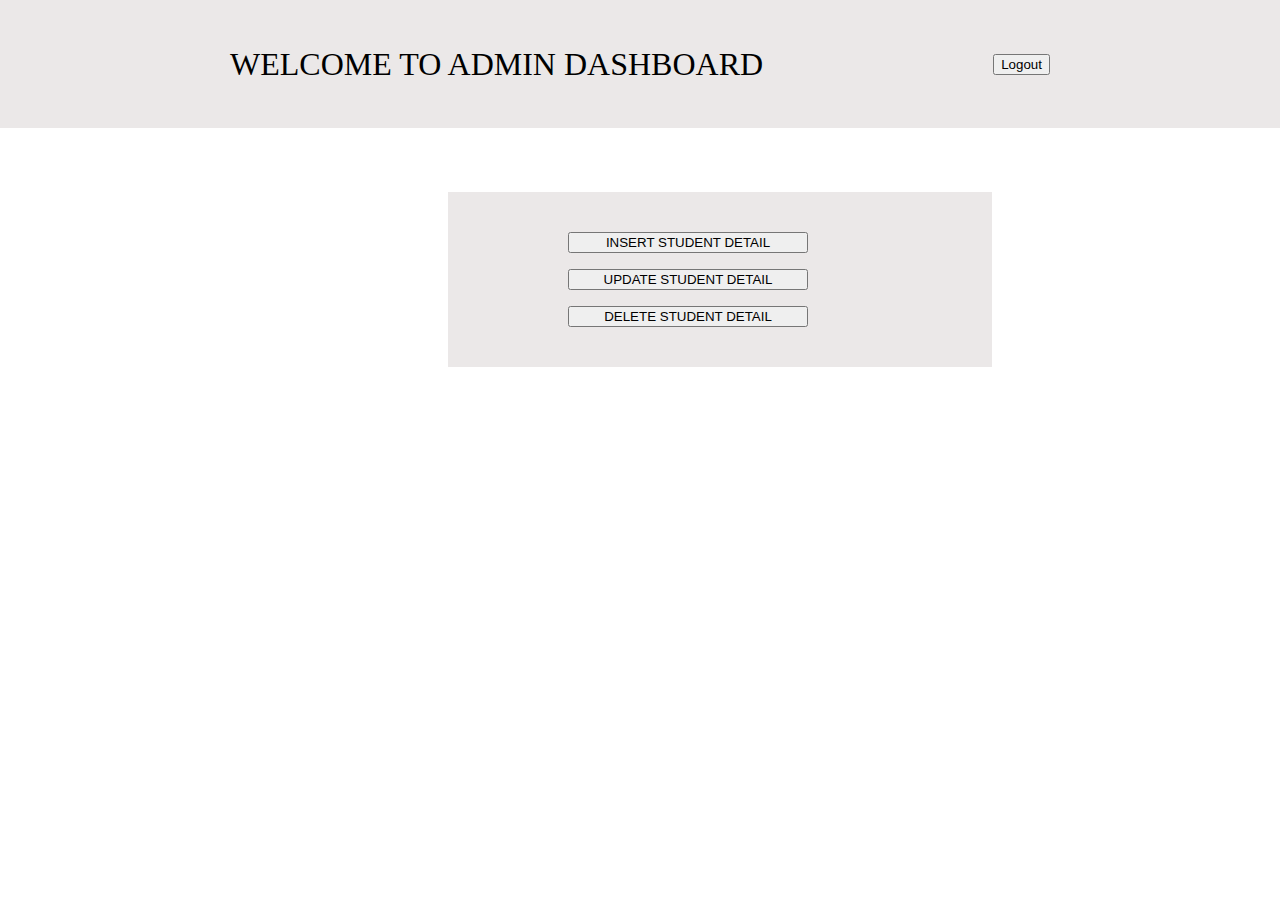
==== SQL injection UI/UI design/dashboardPage/dashboardPage.html @ cfbb6497 "Added UI Pages" ====
<!DOCTYPE html>
<html lang="en">
<head>
    <meta charset="UTF-8">
    <meta http-equiv="X-UA-Compatible" content="IE=edge">
    <meta name="viewport" content="width=device-width, initial-scale=1.0">
    <title>Document</title>
    <link href="https://cdn.jsdelivr.net/npm/bootstrap@5.1.3/dist/css/bootstrap.min.css" rel="stylesheet" integrity="sha384-1BmE4kWBq78iYhFldvKuhfTAU6auU8tT94WrHftjDbrCEXSU1oBoqyl2QvZ6jIW3" crossorigin="anonymous">
    <link rel="stylesheet" href="dashboardPage.style.css">
</head>
<body>
    <div class="header">
        <div class="header-content"><p>WELCOME TO ADMIN DASHBOARD</p></div>
        <div class="logout-button"><button type="button" class="btn btn-success">Logout</button></div>
    </div>
    <div class="main">
        <div class="insert"><button type="button" class="btn btn-primary">INSERT STUDENT DETAIL</button></div>
        <div class="update"><button type="button" class="btn btn-primary">UPDATE STUDENT DETAIL</button></div>
        <div class="delete"><button type="button" class="btn btn-primary">DELETE STUDENT DETAIL</button></div>
    </div>
</body>
</html>
---- SQL injection UI/UI design/dashboardPage/dashboardPage.style.css ----
body{
    margin: 0;
}
.header{
    background-color: rgb(235, 232, 232);
    height: 8rem;
    display: flex;
    align-items: center;
    justify-content: space-evenly;
}
.header p{
    font-size: 2rem;

}
.main{
    background-color: rgb(235, 232, 232);
    margin-top: 4rem;
    margin-left: 35vw;
    padding: 2rem;
    width: 30rem;
    display: flex;
    flex-direction: column;
    justify-content: center;
}
.main button{
    margin: 0.5rem;
    width: 15rem;
    margin-left: 5.5rem;
}
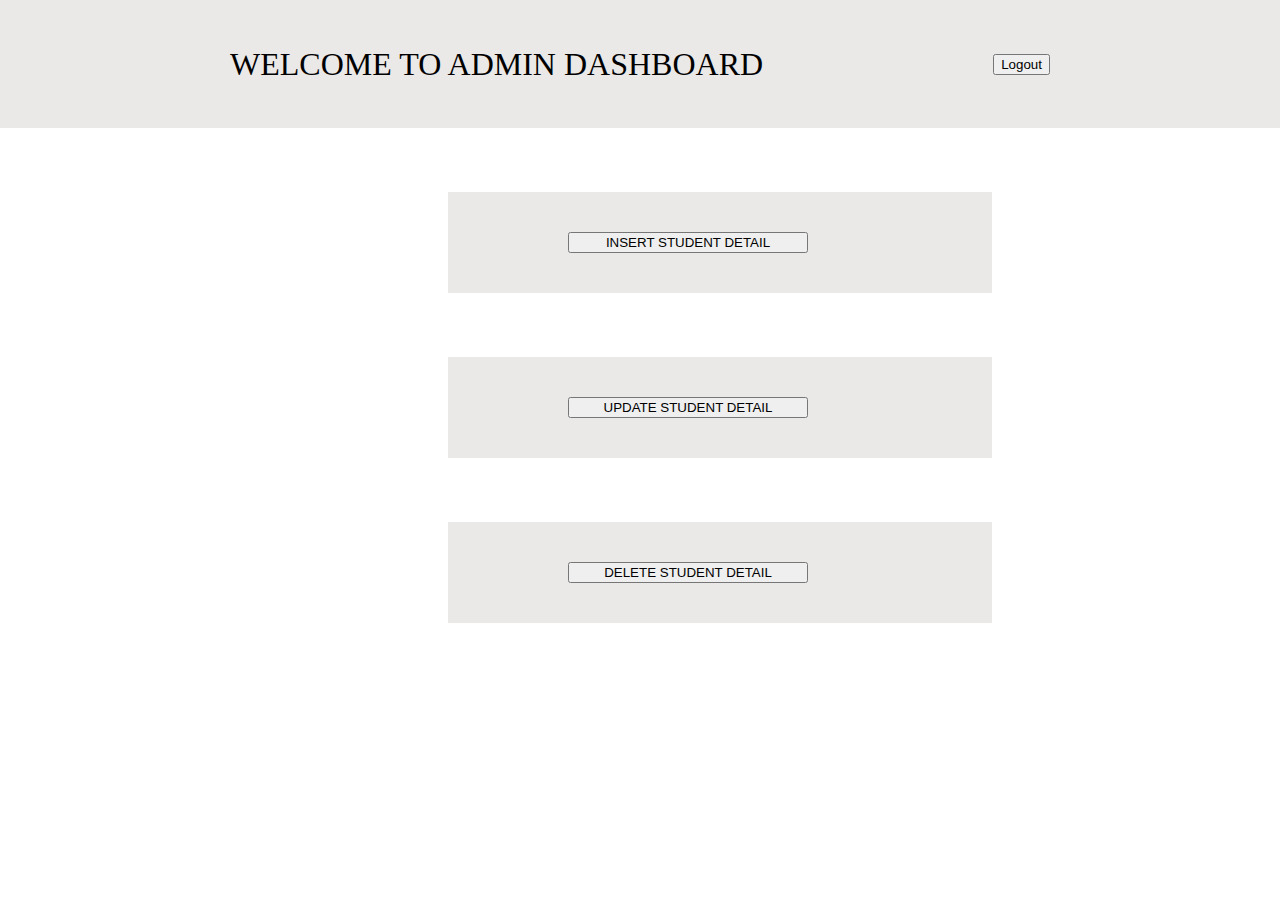
==== commit 0619ac93: "Added dashboard,insert and update pages" ====
--- a/SQL injection UI/UI design/dashboardPage/dashboardPage.html
+++ b/SQL injection UI/UI design/dashboardPage/dashboardPage.html
@@ -1,22 +1,31 @@
-<!DOCTYPE html>
-<html lang="en">
-<head>
-    <meta charset="UTF-8">
-    <meta http-equiv="X-UA-Compatible" content="IE=edge">
-    <meta name="viewport" content="width=device-width, initial-scale=1.0">
-    <title>Document</title>
-    <link href="https://cdn.jsdelivr.net/npm/bootstrap@5.1.3/dist/css/bootstrap.min.css" rel="stylesheet" integrity="sha384-1BmE4kWBq78iYhFldvKuhfTAU6auU8tT94WrHftjDbrCEXSU1oBoqyl2QvZ6jIW3" crossorigin="anonymous">
-    <link rel="stylesheet" href="dashboardPage.style.css">
-</head>
-<body>
-    <div class="header">
-        <div class="header-content"><p>WELCOME TO ADMIN DASHBOARD</p></div>
-        <div class="logout-button"><button type="button" class="btn btn-success">Logout</button></div>
-    </div>
-    <div class="main">
-        <div class="insert"><button type="button" class="btn btn-primary">INSERT STUDENT DETAIL</button></div>
-        <div class="update"><button type="button" class="btn btn-primary">UPDATE STUDENT DETAIL</button></div>
-        <div class="delete"><button type="button" class="btn btn-primary">DELETE STUDENT DETAIL</button></div>
-    </div>
-</body>
+<!DOCTYPE html>
+<html lang="en">
+<head>
+    <meta charset="UTF-8">
+    <meta http-equiv="X-UA-Compatible" content="IE=edge">
+    <meta name="viewport" content="width=device-width, initial-scale=1.0">
+    <title>Document</title>
+    <link href="https://cdn.jsdelivr.net/npm/bootstrap@5.1.3/dist/css/bootstrap.min.css" rel="stylesheet" integrity="sha384-1BmE4kWBq78iYhFldvKuhfTAU6auU8tT94WrHftjDbrCEXSU1oBoqyl2QvZ6jIW3" crossorigin="anonymous">
+    <link rel="stylesheet" href="dashboardPage.style.css">
+</head>
+<body>
+    <div class="header">
+        <div class="header-content"><p>WELCOME TO ADMIN DASHBOARD</p></div>
+        <div class="logout-button"><button type="button" onclick="location.href='http://localhost/sql-injection-manav/SQL-Injection-main/'"class="btn btn-success">Logout</button></div>
+    </div>
+    <form class="main" method="get" action="dashboardPageInsert.php">
+        <div class="insert"><button type="submit" name="insert" value="insert"class="btn btn-primary">INSERT STUDENT DETAIL</button></div>
+    </form>
+    
+    <form action="dashboardPageUpdate.php" class="main" method="get">
+        <div class="update"><button type="submit" name="update" value="update" class="btn btn-primary">UPDATE STUDENT DETAIL</button></div>
+    </form>
+
+    <form action="dashboardPageDelete.php" class="main" method="get">
+        <div class="delete"><button type="submit" name="delete" value="delete"class="btn btn-primary">DELETE STUDENT DETAIL</button></div> 
+
+    </form>
+
+</body>
+
 </html>--- a/SQL injection UI/UI design/dashboardPage/dashboardPage.style.css
+++ b/SQL injection UI/UI design/dashboardPage/dashboardPage.style.css
@@ -1,29 +1,29 @@
-body{
-    margin: 0;
-}
-.header{
-    background-color: rgb(235, 232, 232);
-    height: 8rem;
-    display: flex;
-    align-items: center;
-    justify-content: space-evenly;
-}
-.header p{
-    font-size: 2rem;
-
-}
-.main{
-    background-color: rgb(235, 232, 232);
-    margin-top: 4rem;
-    margin-left: 35vw;
-    padding: 2rem;
-    width: 30rem;
-    display: flex;
-    flex-direction: column;
-    justify-content: center;
-}
-.main button{
-    margin: 0.5rem;
-    width: 15rem;
-    margin-left: 5.5rem;
+body{
+    margin: 0;
+}
+.header{
+    background-color: rgb(235, 232, 232);
+    height: 8rem;
+    display: flex;
+    align-items: center;
+    justify-content: space-evenly;
+}
+.header p{
+    font-size: 2rem;
+
+}
+.main{
+    background-color: rgb(235, 232, 232);
+    margin-top: 4rem;
+    margin-left: 35vw;
+    padding: 2rem;
+    width: 30rem;
+    display: flex;
+    flex-direction: column;
+    justify-content: center;
+}
+.main button{
+    margin: 0.5rem;
+    width: 15rem;
+    margin-left: 5.5rem;
 }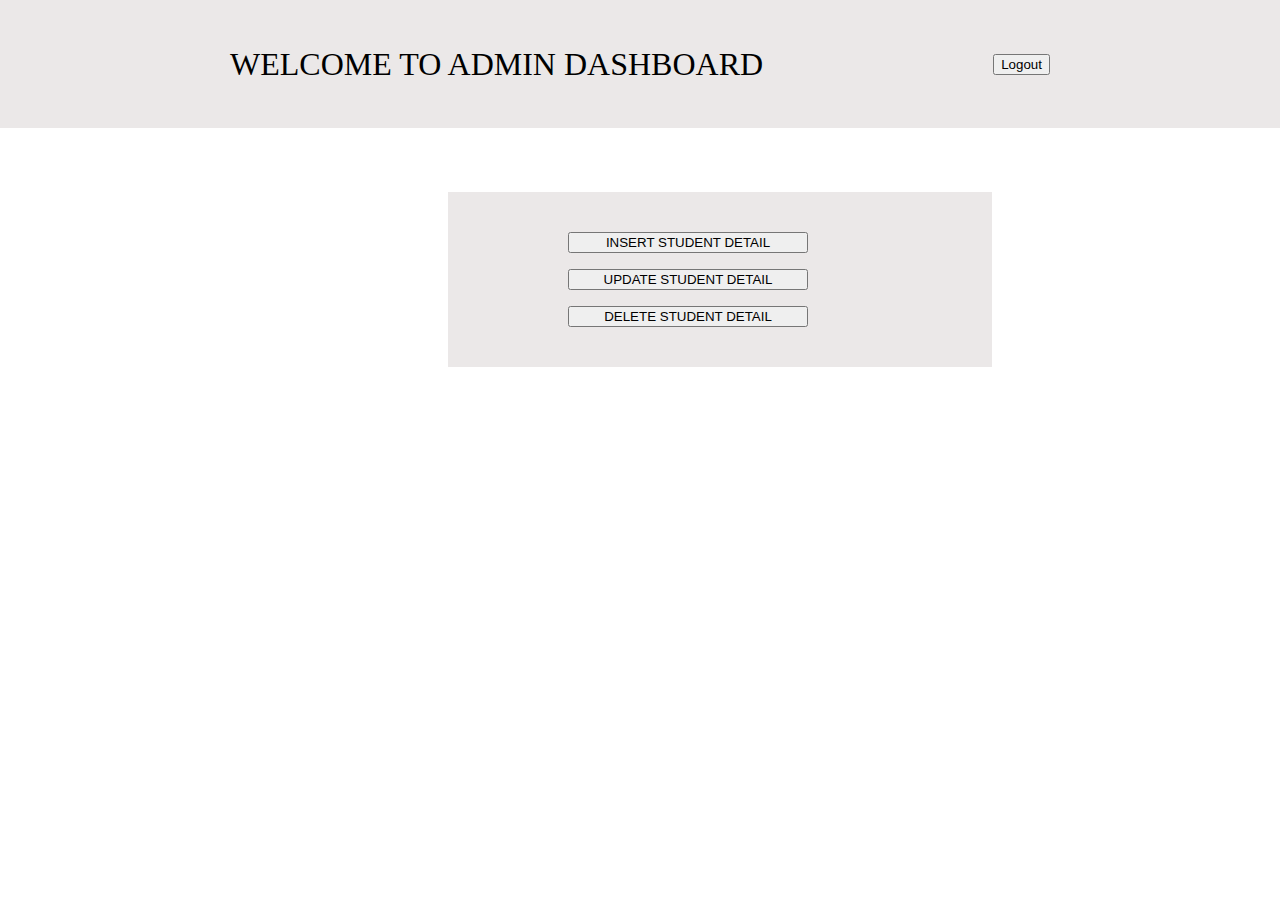
==== commit b64796e6: "Added Delete Page" ====
--- a/SQL injection UI/UI design/dashboardPage/dashboardPage.html
+++ b/SQL injection UI/UI design/dashboardPage/dashboardPage.html
@@ -1,31 +1,34 @@
-<!DOCTYPE html>
-<html lang="en">
-<head>
-    <meta charset="UTF-8">
-    <meta http-equiv="X-UA-Compatible" content="IE=edge">
-    <meta name="viewport" content="width=device-width, initial-scale=1.0">
-    <title>Document</title>
-    <link href="https://cdn.jsdelivr.net/npm/bootstrap@5.1.3/dist/css/bootstrap.min.css" rel="stylesheet" integrity="sha384-1BmE4kWBq78iYhFldvKuhfTAU6auU8tT94WrHftjDbrCEXSU1oBoqyl2QvZ6jIW3" crossorigin="anonymous">
-    <link rel="stylesheet" href="dashboardPage.style.css">
-</head>
-<body>
-    <div class="header">
-        <div class="header-content"><p>WELCOME TO ADMIN DASHBOARD</p></div>
-        <div class="logout-button"><button type="button" onclick="location.href='http://localhost/sql-injection-manav/SQL-Injection-main/'"class="btn btn-success">Logout</button></div>
-    </div>
-    <form class="main" method="get" action="dashboardPageInsert.php">
-        <div class="insert"><button type="submit" name="insert" value="insert"class="btn btn-primary">INSERT STUDENT DETAIL</button></div>
-    </form>
-    
-    <form action="dashboardPageUpdate.php" class="main" method="get">
-        <div class="update"><button type="submit" name="update" value="update" class="btn btn-primary">UPDATE STUDENT DETAIL</button></div>
-    </form>
-
-    <form action="dashboardPageDelete.php" class="main" method="get">
-        <div class="delete"><button type="submit" name="delete" value="delete"class="btn btn-primary">DELETE STUDENT DETAIL</button></div> 
-
-    </form>
-
-</body>
-
+<!DOCTYPE html>
+<html lang="en">
+<head>
+    <meta charset="UTF-8">
+    <meta http-equiv="X-UA-Compatible" content="IE=edge">
+    <meta name="viewport" content="width=device-width, initial-scale=1.0">
+    <title>Document</title>
+    <link href="https://cdn.jsdelivr.net/npm/bootstrap@5.1.3/dist/css/bootstrap.min.css" rel="stylesheet" integrity="sha384-1BmE4kWBq78iYhFldvKuhfTAU6auU8tT94WrHftjDbrCEXSU1oBoqyl2QvZ6jIW3" crossorigin="anonymous">
+    <link rel="stylesheet" href="dashboardPage.style.css">
+</head>
+<body>
+    <div class="header">
+        <div class="header-content"><p>WELCOME TO ADMIN DASHBOARD</p></div>
+        <div class="logout-button"><button type="button" onclick="location.href='http://localhost/sql-injection-manav/SQL-Injection-main/'"class="btn btn-success">Logout</button></div>
+    </div>
+    <div class="main">
+        <form  method="get" action="dashboardPageInsert.php">
+            <div class="insert"><button type="submit" name="insert" value="insert"class="btn btn-primary">INSERT STUDENT DETAIL</button></div>
+        </form>
+        
+        <form action="dashboardPageUpdate.php" method="get">
+            <div class="update"><button type="submit" name="update" value="update" class="btn btn-primary">UPDATE STUDENT DETAIL</button></div>
+        </form>
+    
+        <form action="dashboardPageDelete.php" method="get">
+            <div class="delete"><button type="submit" name="delete" value="delete"class="btn btn-primary">DELETE STUDENT DETAIL</button></div> 
+    
+        </form>
+    </div>
+    
+
+</body>
+
 </html>--- a/SQL injection UI/UI design/dashboardPage/dashboardPage.style.css
+++ b/SQL injection UI/UI design/dashboardPage/dashboardPage.style.css
@@ -1,29 +1,29 @@
-body{
-    margin: 0;
-}
-.header{
-    background-color: rgb(235, 232, 232);
-    height: 8rem;
-    display: flex;
-    align-items: center;
-    justify-content: space-evenly;
-}
-.header p{
-    font-size: 2rem;
-
-}
-.main{
-    background-color: rgb(235, 232, 232);
-    margin-top: 4rem;
-    margin-left: 35vw;
-    padding: 2rem;
-    width: 30rem;
-    display: flex;
-    flex-direction: column;
-    justify-content: center;
-}
-.main button{
-    margin: 0.5rem;
-    width: 15rem;
-    margin-left: 5.5rem;
+body{
+    margin: 0;
+}
+.header{
+    background-color: rgb(235, 232, 232);
+    height: 8rem;
+    display: flex;
+    align-items: center;
+    justify-content: space-evenly;
+}
+.header p{
+    font-size: 2rem;
+
+}
+.main{
+    background-color: rgb(235, 232, 232);
+    margin-top: 4rem;
+    margin-left: 35vw;
+    padding: 2rem;
+    width: 30rem;
+    display: flex;
+    flex-direction: column;
+    justify-content: center;
+}
+.main button{
+    margin: 0.5rem;
+    width: 15rem;
+    margin-left: 5.5rem;
 }